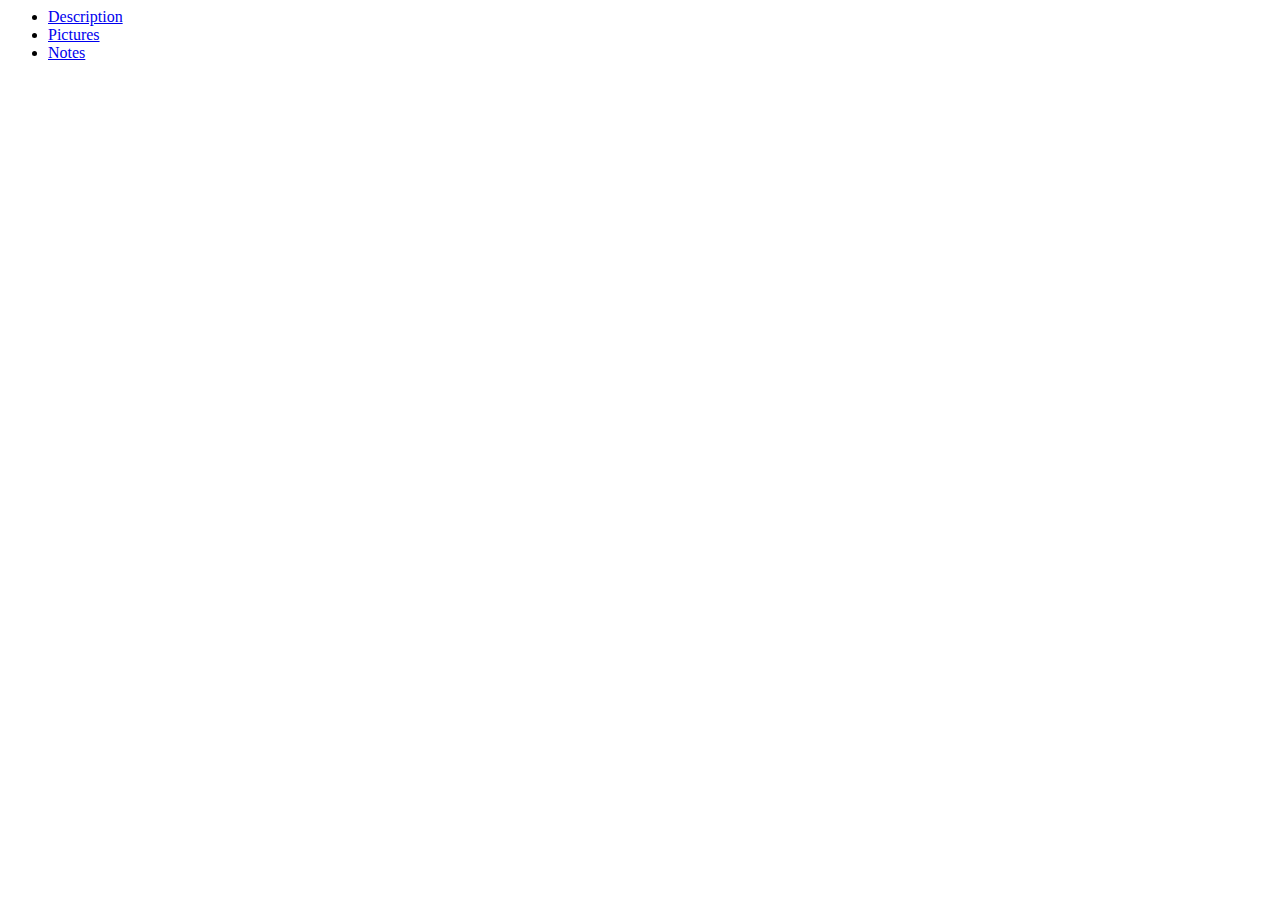
==== index.html @ 06785690 "Create index.html" ====
<html>
<head>
<title>Pet Descriptions</title>
<head>
<body>
<ul>
<li><a href="description.html">Description</a></li>
<li><a href="pictures.html">Pictures</a></li>
<li><a href="notes.html">Notes</a></li>
</ul>
</html>
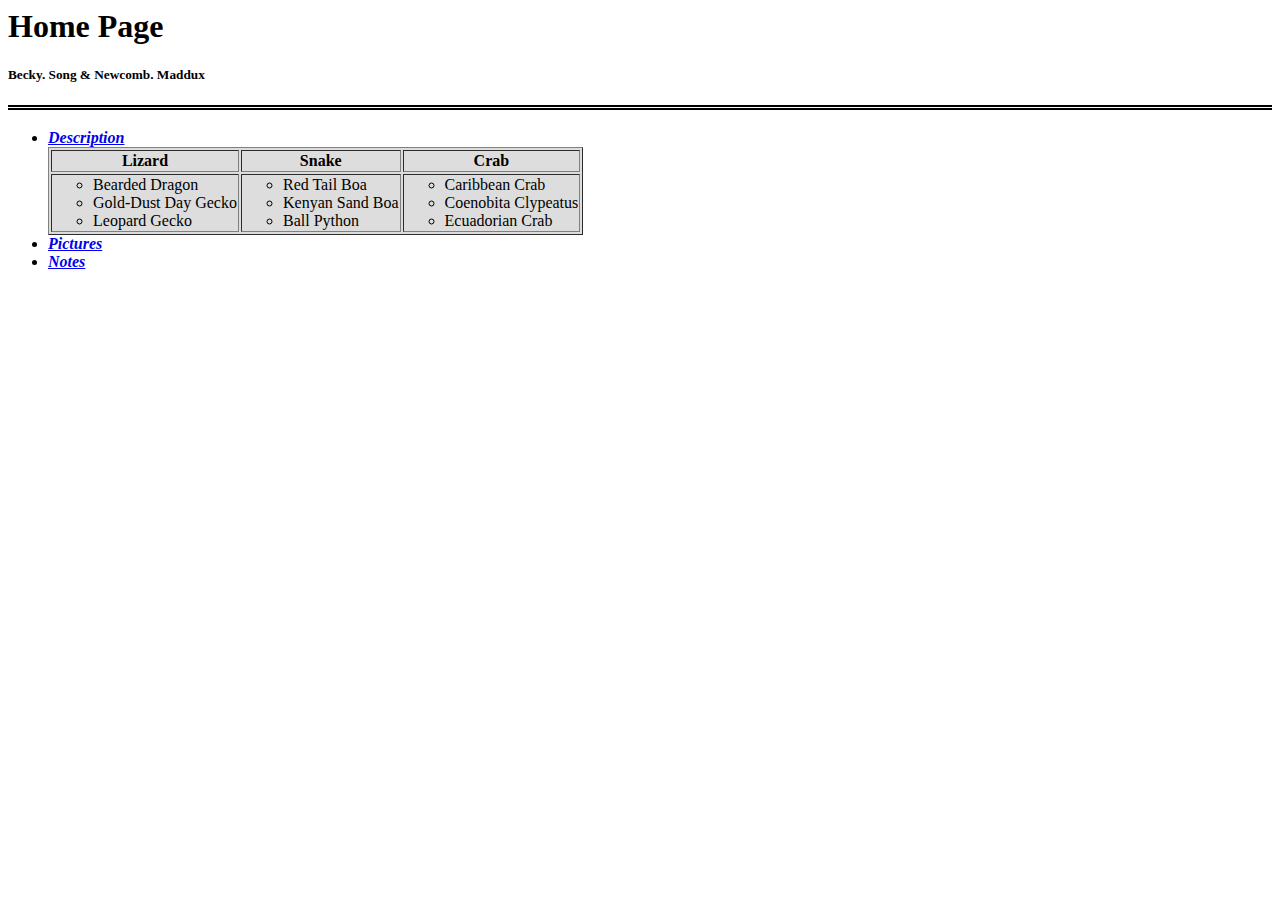
==== commit db584219: "Add files via upload" ====
--- a/index.html
+++ b/index.html
@@ -1,11 +1,45 @@
 <html>
 <head>
-<title>Pet Descriptions</title>
+<title>Pet Website-Index</title>
 <head>
 <body>
+
+  <h1 >Home Page</h1>
+  <h5>Becky. Song & Newcomb. Maddux</h5>
+  <hr style="height: 3px; border:none; border-top:5px double black;"/>
+
 <ul>
-<li><a href="description.html">Description</a></li>
-<li><a href="pictures.html">Pictures</a></li>
-<li><a href="notes.html">Notes</a></li>
+  <li><b><em><a href="description.html">Description</a></em></b></li>
+<table bgcolor="#dddddd" border="1px" >
+  <tr>
+    <th scope="col">Lizard</th>
+    <th scope="col">Snake</th>
+    <th scope="col">Crab</th>
+  </tr>
+  <tr>
+    <td>
+      <ul>
+        <li>Bearded Dragon</li>
+        <li>Gold-Dust Day Gecko</li>
+        <li>Leopard Gecko</li>
+      </ul>
+    </td>
+    <td>
+      <ul>
+        <li>Red Tail Boa</li>
+        <li>Kenyan Sand Boa</li>
+        <li>Ball Python</li>
+      </ul>
+    </td>
+    <td>
+      <ul>
+        <li>Caribbean Crab</li>
+        <li>Coenobita Clypeatus</li>
+        <li>Ecuadorian Crab</li>
+      </ul>
+    </td>
+</table>
+  <li><b><em><a href="pictures.html">Pictures</a></em></b></li>
+  <li><b><em><a href="note.html">Notes</a><em></b></li>
 </ul>
 </html>
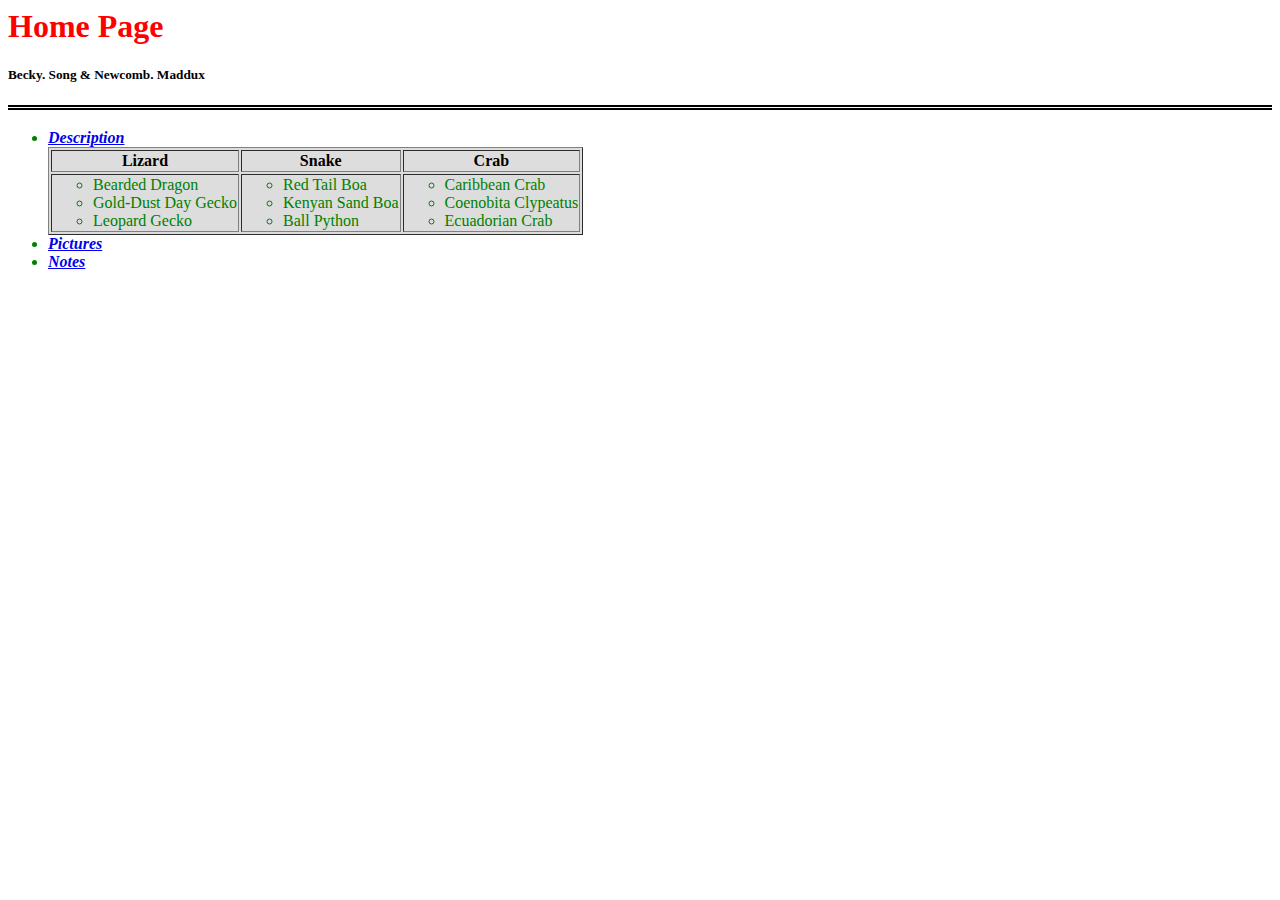
==== commit 461fcebd: "Update index.html" ====
--- a/index.html
+++ b/index.html
@@ -1,5 +1,6 @@
 <html>
 <head>
+<link rel="stylesheet" type= "text/css" href="style.css">
 <title>Pet Website-Index</title>
 <head>
 <body>
@@ -42,4 +43,5 @@
   <li><b><em><a href="pictures.html">Pictures</a></em></b></li>
   <li><b><em><a href="note.html">Notes</a><em></b></li>
 </ul>
+</body>
 </html>
--- a/style.css
+++ b/style.css
@@ -0,0 +1,15 @@
+h1
+{
+color: red
+}
+
+body
+{
+color: blue
+background-color: black
+}
+
+li
+{
+color: green
+}
